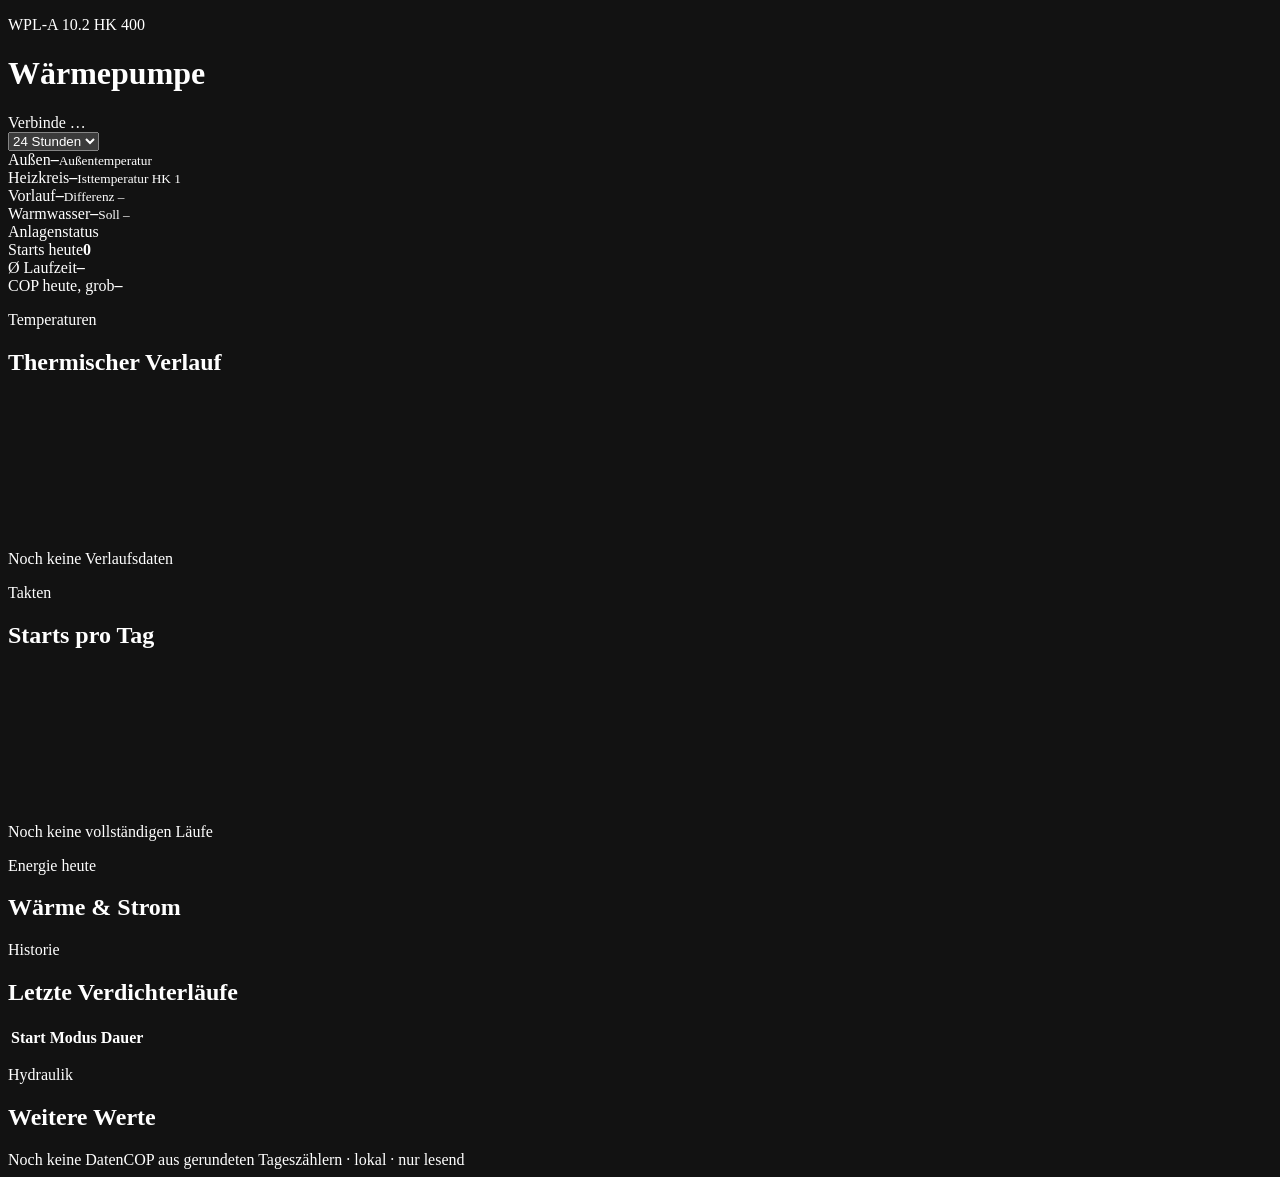
==== stiebel_monitor/static/index.html @ 8ae9d72a "Initial commit" ====
<!doctype html>
<html lang="de">
<head>
  <meta charset="utf-8">
  <meta name="viewport" content="width=device-width,initial-scale=1">
  <meta name="color-scheme" content="dark">
  <title>Wärmepumpe · Live</title>
  <link rel="stylesheet" href="/style.css">
</head>
<body>
  <header>
    <div>
      <p class="eyebrow">WPL-A 10.2 HK 400</p>
      <h1>Wärmepumpe</h1>
    </div>
    <div class="header-actions">
      <div id="connection" class="connection"><i></i><span>Verbinde …</span></div>
      <select id="range" aria-label="Zeitraum">
        <option value="6">6 Stunden</option>
        <option value="24" selected>24 Stunden</option>
        <option value="168">7 Tage</option>
        <option value="720">30 Tage</option>
      </select>
    </div>
  </header>

  <main>
    <section class="hero-grid">
      <article class="card hero-card"><span>Außen</span><strong id="outside">–</strong><small>Außentemperatur</small></article>
      <article class="card hero-card"><span>Heizkreis</span><strong id="room">–</strong><small>Isttemperatur HK 1</small></article>
      <article class="card hero-card"><span>Vorlauf</span><strong id="flow">–</strong><small id="delta">Differenz –</small></article>
      <article class="card hero-card accent"><span>Warmwasser</span><strong id="dhw">–</strong><small id="dhw-set">Soll –</small></article>
    </section>

    <section class="status-strip card">
      <div><span class="label">Anlagenstatus</span><div id="status-chips" class="chips"></div></div>
      <div class="metric"><span>Starts heute</span><strong id="starts-today">0</strong></div>
      <div class="metric"><span>Ø Laufzeit</span><strong id="average-runtime">–</strong></div>
      <div class="metric"><span>COP heute, grob</span><strong id="cop">–</strong></div>
    </section>

    <section class="chart-grid">
      <article class="card panel wide">
        <div class="panel-title"><div><p class="eyebrow">Temperaturen</p><h2>Thermischer Verlauf</h2></div><div id="temp-legend" class="legend"></div></div>
        <div class="chart-wrap"><canvas id="temperature-chart"></canvas><div id="temp-empty" class="empty">Noch keine Verlaufsdaten</div></div>
      </article>
      <article class="card panel">
        <div class="panel-title"><div><p class="eyebrow">Takten</p><h2>Starts pro Tag</h2></div></div>
        <div class="chart-wrap compact"><canvas id="starts-chart"></canvas><div id="starts-empty" class="empty">Noch keine vollständigen Läufe</div></div>
      </article>
      <article class="card panel">
        <div class="panel-title"><div><p class="eyebrow">Energie heute</p><h2>Wärme & Strom</h2></div></div>
        <div id="energy-cards" class="energy-grid"></div>
      </article>
    </section>

    <section class="bottom-grid">
      <article class="card panel">
        <div class="panel-title"><div><p class="eyebrow">Historie</p><h2>Letzte Verdichterläufe</h2></div></div>
        <div class="table-wrap"><table><thead><tr><th>Start</th><th>Modus</th><th>Dauer</th></tr></thead><tbody id="runs"></tbody></table></div>
      </article>
      <article class="card panel details">
        <div class="panel-title"><div><p class="eyebrow">Hydraulik</p><h2>Weitere Werte</h2></div></div>
        <dl id="details"></dl>
      </article>
    </section>
  </main>
  <footer><span id="updated">Noch keine Daten</span><span>COP aus gerundeten Tageszählern · lokal · nur lesend</span></footer>
  <script src="/app.js"></script>
</body>
</html>
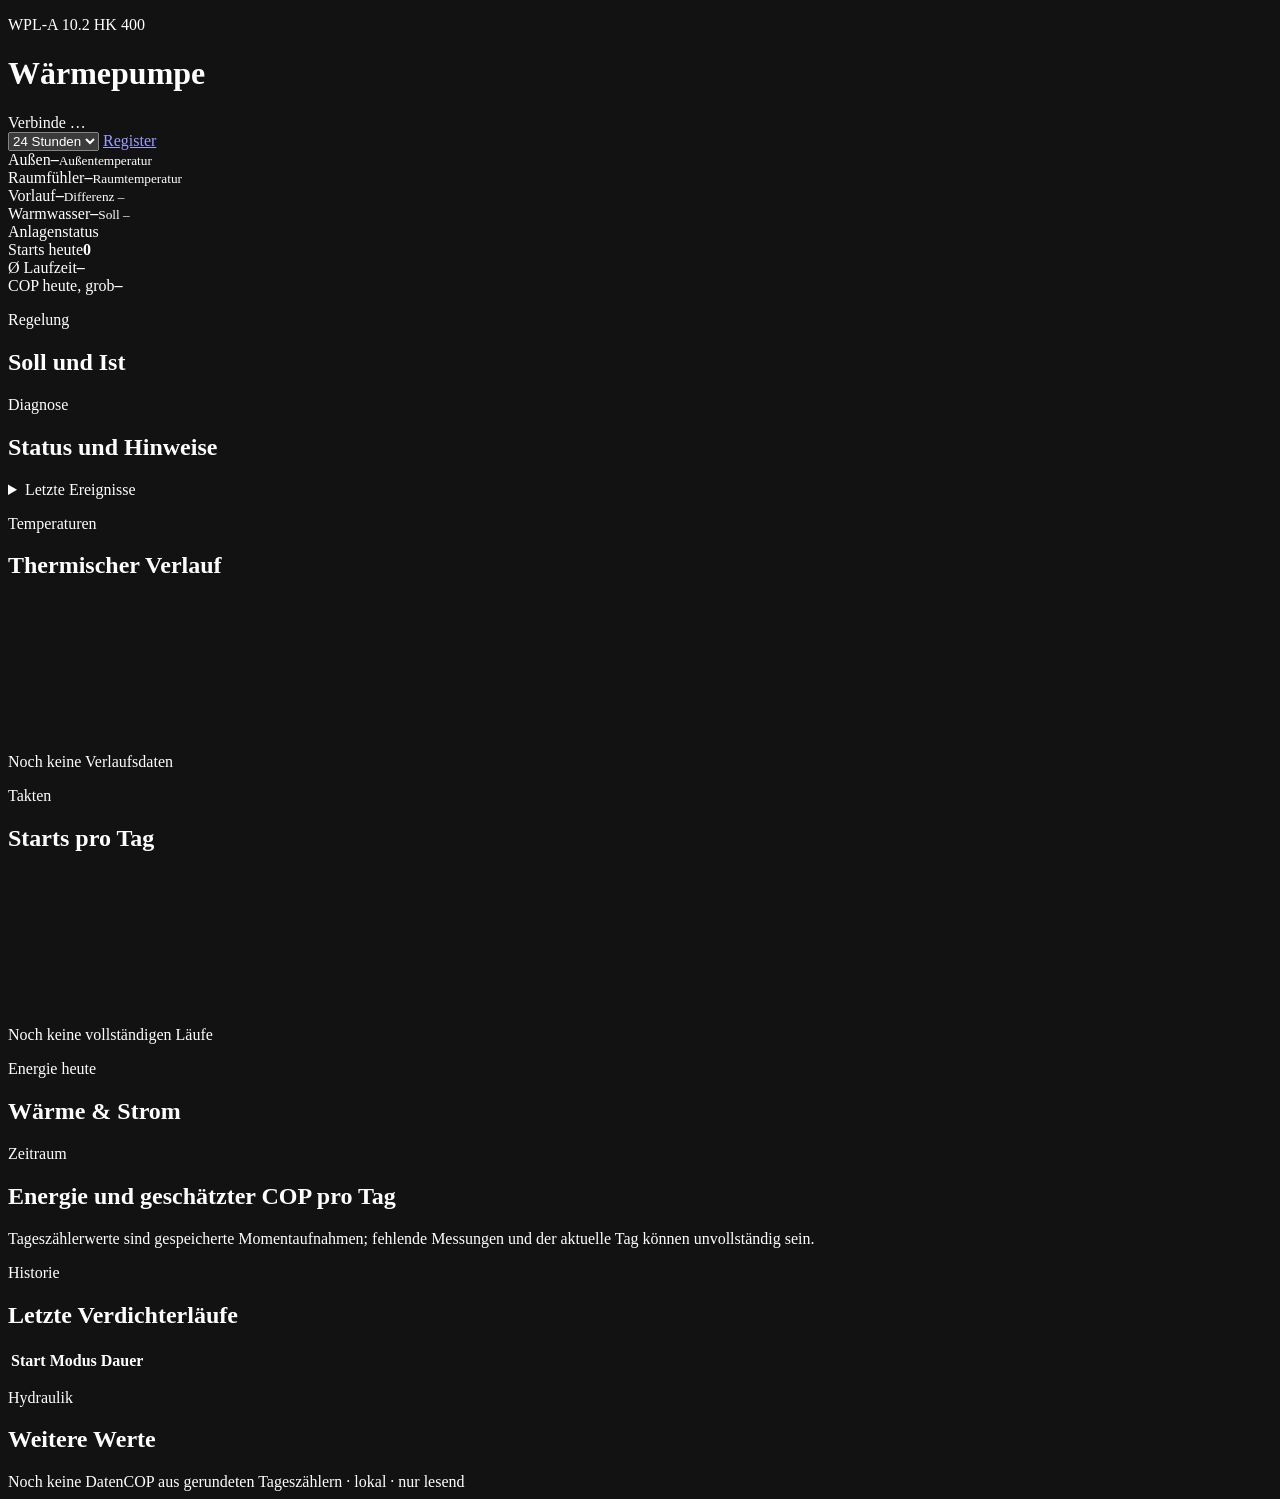
==== commit 24870157: "Expand dashboard diagnostics and register monitoring" ====
--- a/stiebel_monitor/static/index.html
+++ b/stiebel_monitor/static/index.html
@@ -21,13 +21,14 @@
         <option value="168">7 Tage</option>
         <option value="720">30 Tage</option>
       </select>
+      <a class="button-link" href="/registers">Register</a>
     </div>
   </header>
 
   <main>
     <section class="hero-grid">
-      <article class="card hero-card"><span>Außen</span><strong id="outside">–</strong><small>Außentemperatur</small></article>
-      <article class="card hero-card"><span>Heizkreis</span><strong id="room">–</strong><small>Isttemperatur HK 1</small></article>
+      <article class="card hero-card"><span>Außen</span><strong id="outside">–</strong><small id="outside-meta">Außentemperatur</small></article>
+      <article class="card hero-card"><span>Raumfühler</span><strong id="room">–</strong><small id="room-meta">Raumtemperatur</small></article>
       <article class="card hero-card"><span>Vorlauf</span><strong id="flow">–</strong><small id="delta">Differenz –</small></article>
       <article class="card hero-card accent"><span>Warmwasser</span><strong id="dhw">–</strong><small id="dhw-set">Soll –</small></article>
     </section>
@@ -39,18 +40,34 @@
       <div class="metric"><span>COP heute, grob</span><strong id="cop">–</strong></div>
     </section>
 
+    <section class="card panel diagnostics">
+      <div class="panel-title"><div><p class="eyebrow">Regelung</p><h2>Soll und Ist</h2></div></div>
+      <div id="targets" class="target-grid"></div>
+    </section>
+    <section class="card panel alerts">
+      <div class="panel-title"><div><p class="eyebrow">Diagnose</p><h2>Status und Hinweise</h2></div></div>
+      <div id="alerts-list" class="alerts-list"></div>
+      <details class="event-history"><summary>Letzte Ereignisse</summary><div id="events-list" class="alerts-list"></div></details>
+    </section>
+
     <section class="chart-grid">
       <article class="card panel wide">
         <div class="panel-title"><div><p class="eyebrow">Temperaturen</p><h2>Thermischer Verlauf</h2></div><div id="temp-legend" class="legend"></div></div>
-        <div class="chart-wrap"><canvas id="temperature-chart"></canvas><div id="temp-empty" class="empty">Noch keine Verlaufsdaten</div></div>
+        <div class="chart-wrap"><canvas id="temperature-chart"></canvas><div id="temp-empty" class="empty">Noch keine Verlaufsdaten</div><div id="temp-tooltip" class="chart-tooltip" role="status" aria-live="polite"></div></div>
       </article>
       <article class="card panel">
         <div class="panel-title"><div><p class="eyebrow">Takten</p><h2>Starts pro Tag</h2></div></div>
         <div class="chart-wrap compact"><canvas id="starts-chart"></canvas><div id="starts-empty" class="empty">Noch keine vollständigen Läufe</div></div>
+        <div id="cycling-summary" class="cycling-summary"></div>
       </article>
       <article class="card panel">
         <div class="panel-title"><div><p class="eyebrow">Energie heute</p><h2>Wärme & Strom</h2></div></div>
         <div id="energy-cards" class="energy-grid"></div>
+      </article>
+      <article class="card panel wide">
+        <div class="panel-title"><div><p class="eyebrow">Zeitraum</p><h2>Energie und geschätzter COP pro Tag</h2></div></div>
+        <div id="energy-history" class="history-grid"></div>
+        <p class="chart-note">Tageszählerwerte sind gespeicherte Momentaufnahmen; fehlende Messungen und der aktuelle Tag können unvollständig sein.</p>
       </article>
     </section>
 
@@ -66,6 +83,6 @@
     </section>
   </main>
   <footer><span id="updated">Noch keine Daten</span><span>COP aus gerundeten Tageszählern · lokal · nur lesend</span></footer>
-  <script src="/app.js"></script>
+  <script type="module" src="/app.js"></script>
 </body>
 </html>
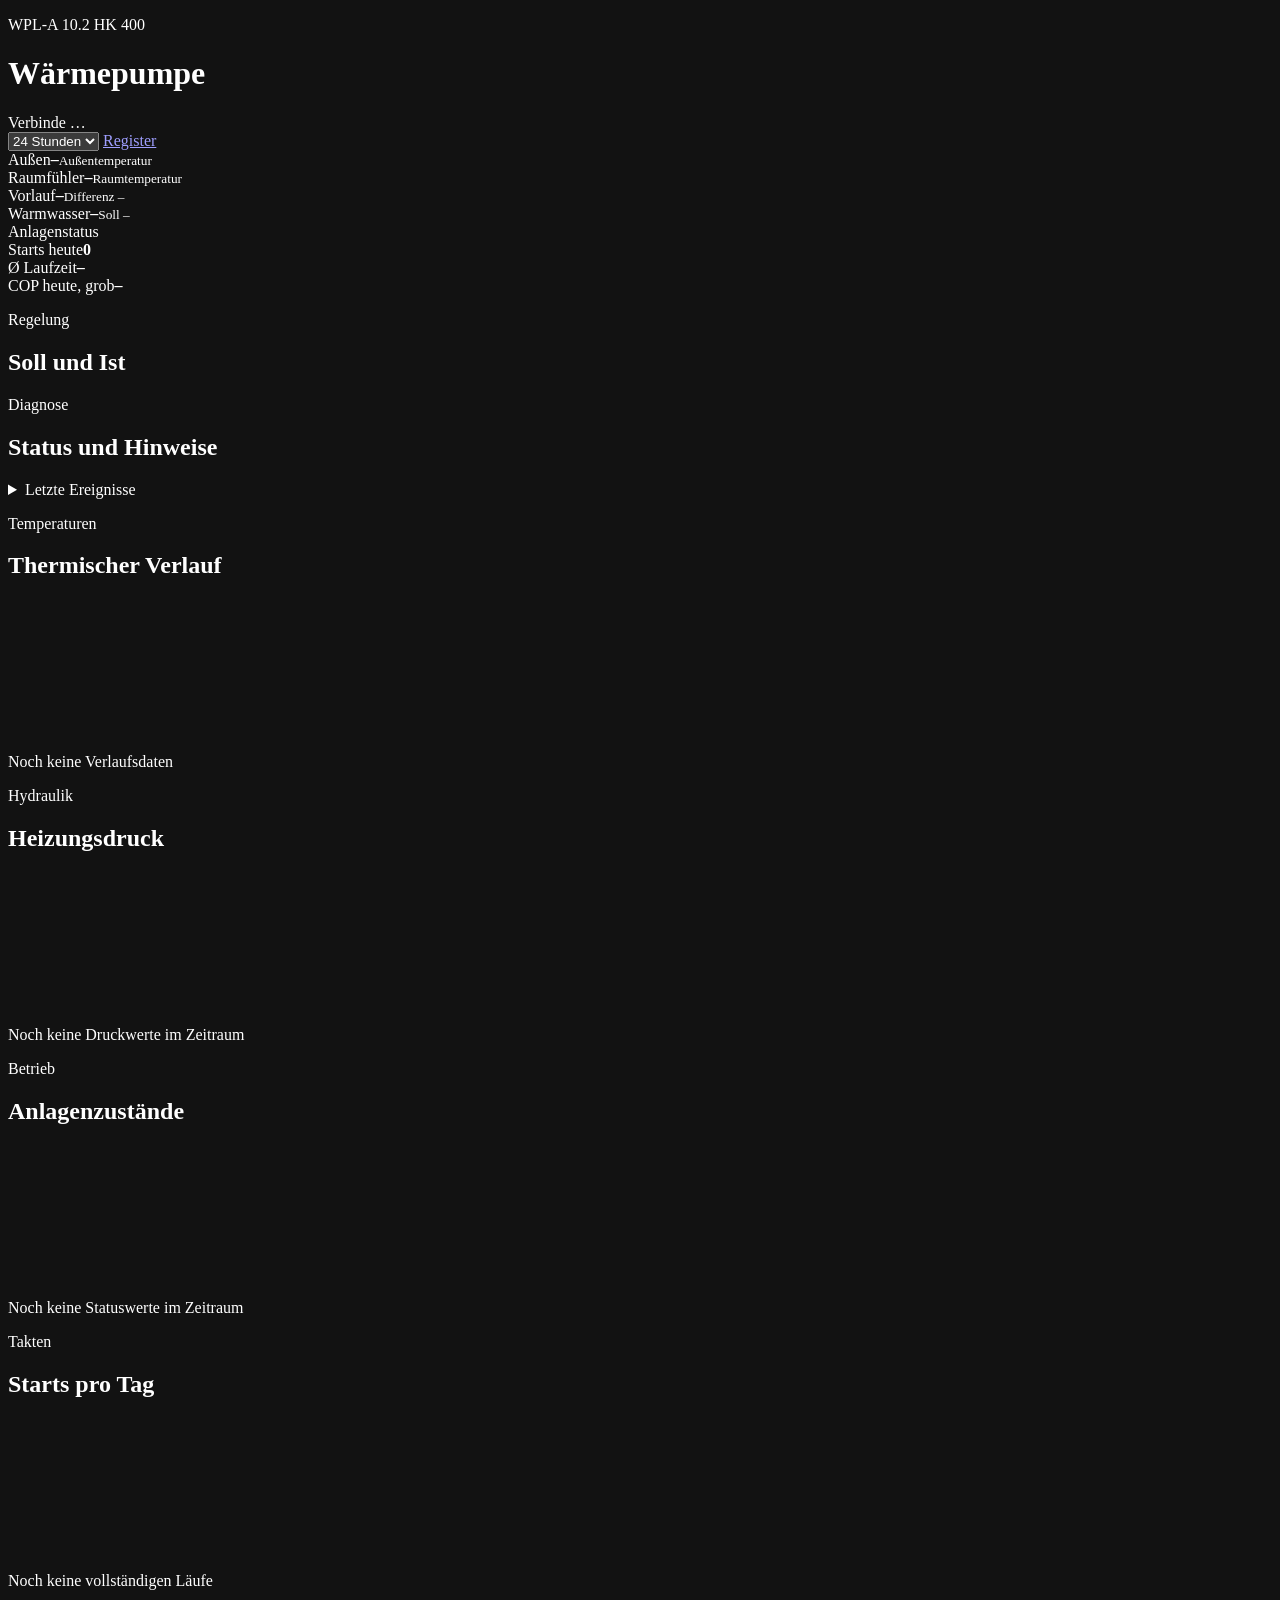
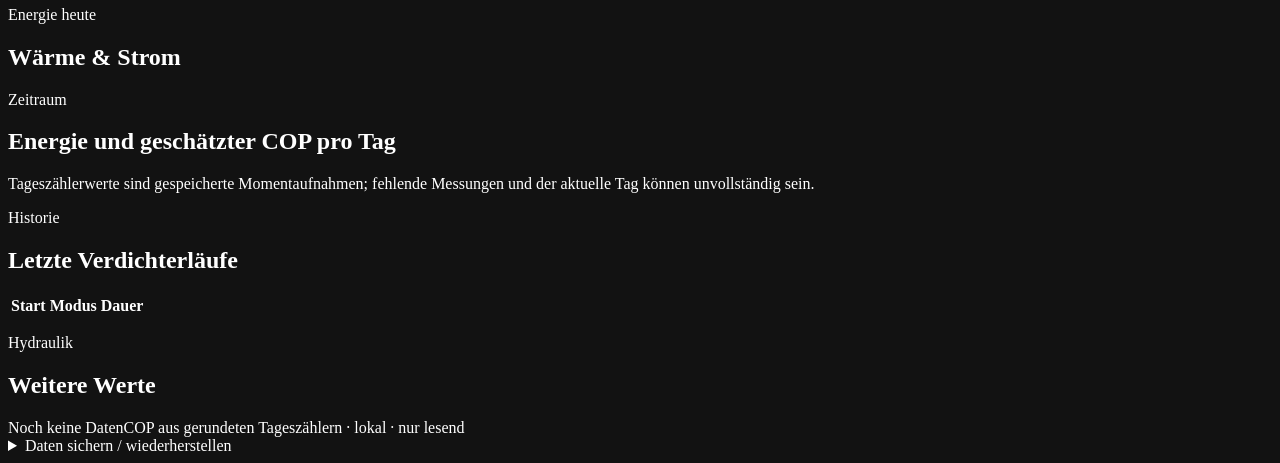
==== commit 5de14f74: "Add dashboard backup and installable offline PWA" ====
--- a/stiebel_monitor/static/index.html
+++ b/stiebel_monitor/static/index.html
@@ -4,6 +4,10 @@
   <meta charset="utf-8">
   <meta name="viewport" content="width=device-width,initial-scale=1">
   <meta name="color-scheme" content="dark">
+  <meta name="theme-color" content="#101415">
+  <link rel="manifest" href="/manifest.webmanifest">
+  <link rel="icon" href="/icon.svg" type="image/svg+xml">
+  <link rel="apple-touch-icon" href="/icon-192.png">
   <title>Wärmepumpe · Live</title>
   <link rel="stylesheet" href="/style.css">
 </head>
@@ -21,6 +25,7 @@
         <option value="168">7 Tage</option>
         <option value="720">30 Tage</option>
       </select>
+      <button id="install-app" class="install-pwa" type="button" hidden>App installieren</button>
       <a class="button-link" href="/registers">Register</a>
     </div>
   </header>
@@ -55,6 +60,14 @@
         <div class="panel-title"><div><p class="eyebrow">Temperaturen</p><h2>Thermischer Verlauf</h2></div><div id="temp-legend" class="legend"></div></div>
         <div class="chart-wrap"><canvas id="temperature-chart"></canvas><div id="temp-empty" class="empty">Noch keine Verlaufsdaten</div><div id="temp-tooltip" class="chart-tooltip" role="status" aria-live="polite"></div></div>
       </article>
+      <article class="card panel wide">
+        <div class="panel-title"><div><p class="eyebrow">Hydraulik</p><h2>Heizungsdruck</h2></div><div id="pressure-legend" class="legend"></div></div>
+        <div class="chart-wrap"><canvas id="pressure-chart"></canvas><div id="pressure-empty" class="empty">Noch keine Druckwerte im Zeitraum</div><div id="pressure-tooltip" class="chart-tooltip" role="status" aria-live="polite"></div></div>
+      </article>
+      <article class="card panel wide">
+        <div class="panel-title"><div><p class="eyebrow">Betrieb</p><h2>Anlagenzustände</h2></div></div>
+        <div class="chart-wrap compact"><canvas id="states-chart"></canvas><div id="states-empty" class="empty">Noch keine Statuswerte im Zeitraum</div></div>
+      </article>
       <article class="card panel">
         <div class="panel-title"><div><p class="eyebrow">Takten</p><h2>Starts pro Tag</h2></div></div>
         <div class="chart-wrap compact"><canvas id="starts-chart"></canvas><div id="starts-empty" class="empty">Noch keine vollständigen Läufe</div></div>
@@ -82,7 +95,20 @@
       </article>
     </section>
   </main>
-  <footer><span id="updated">Noch keine Daten</span><span>COP aus gerundeten Tageszählern · lokal · nur lesend</span></footer>
+  <footer><span id="updated">Noch keine Daten</span><span>COP aus gerundeten Tageszählern · lokal · nur lesend</span>
+    <details class="backup-tools">
+      <summary>Daten sichern / wiederherstellen</summary>
+      <p>Exportiert oder importiert die komplette SQLite-Datenbank.</p>
+      <a class="button-link" href="/api/backup">Datenbank herunterladen</a>
+      <form id="backup-import-form">
+        <label for="backup-file">Sicherungsdatei auswählen</label>
+        <input id="backup-file" type="file" accept=".sqlite3,.sqlite,.db,application/vnd.sqlite3,application/octet-stream" required>
+        <button id="backup-import-button" type="submit">Sicherung importieren</button>
+      </form>
+      <small id="backup-status" role="status">Beim Import werden alle aktuell gespeicherten Daten ersetzt.</small>
+    </details>
+  </footer>
+  <script src="/pwa.js"></script>
   <script type="module" src="/app.js"></script>
 </body>
 </html>
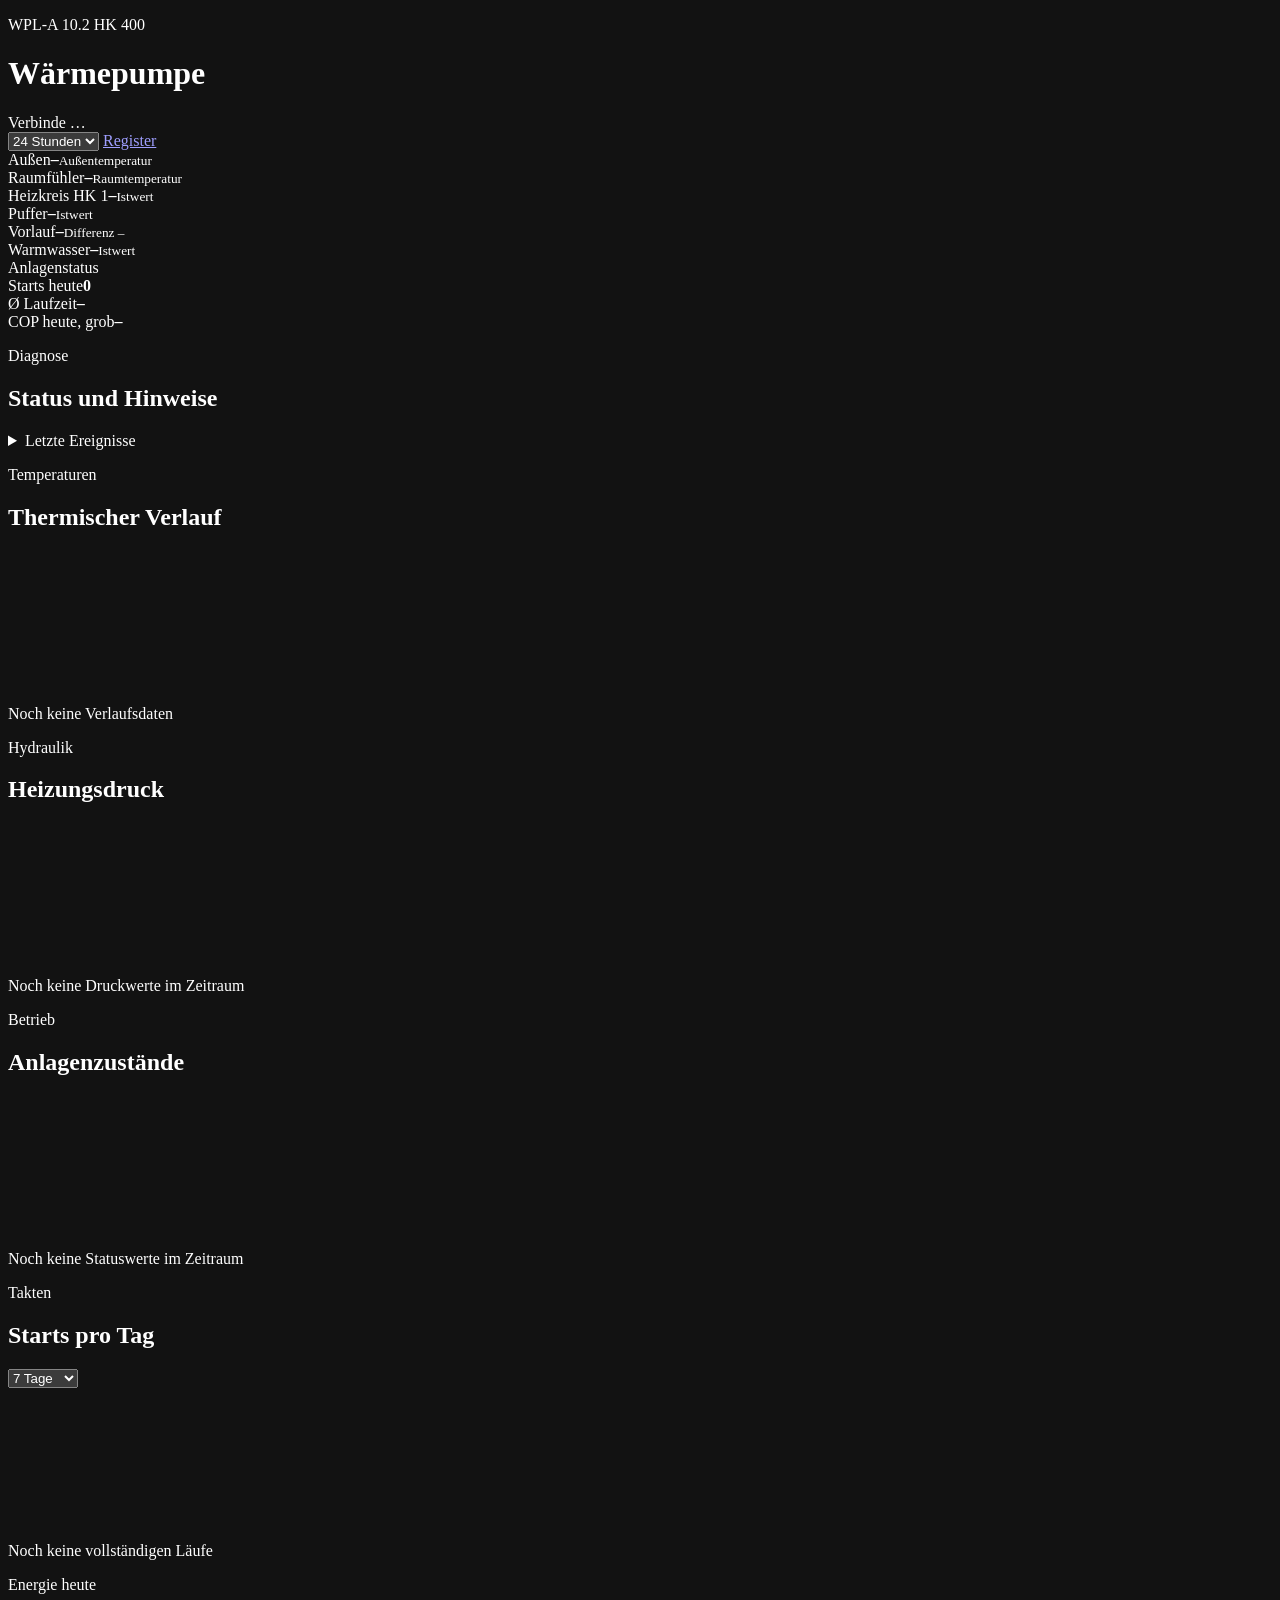
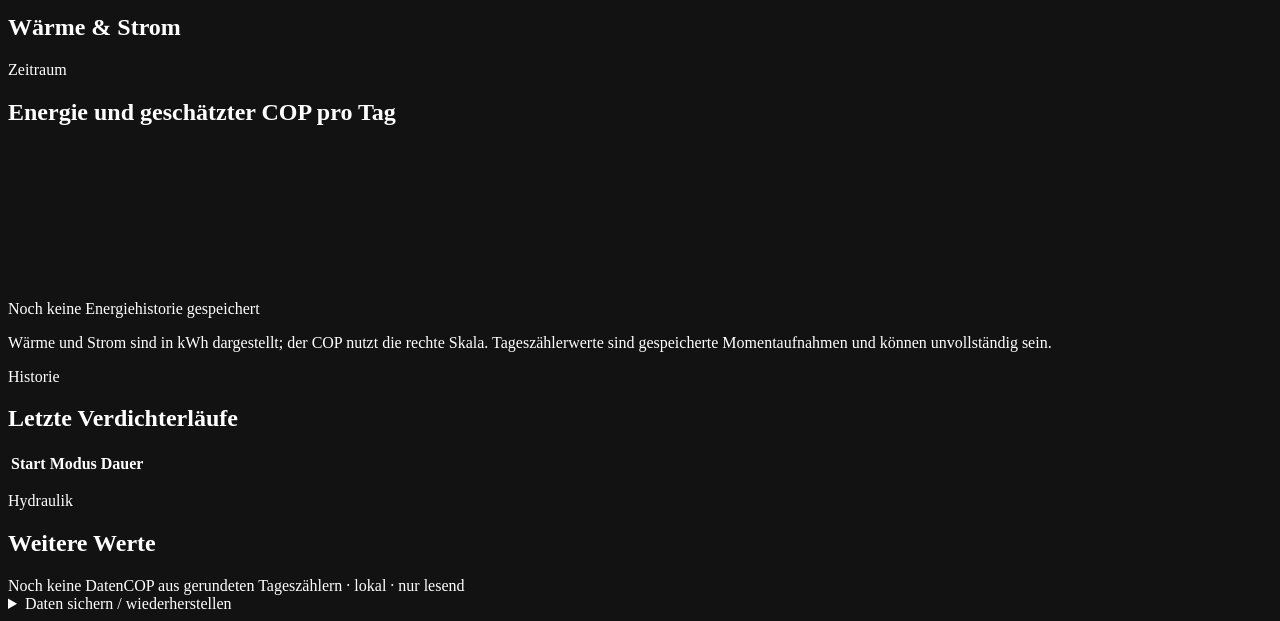
==== commit 2d7dac80: "Improve dashboard metrics and history charts" ====
--- a/stiebel_monitor/static/index.html
+++ b/stiebel_monitor/static/index.html
@@ -5,7 +5,6 @@
   <meta name="viewport" content="width=device-width,initial-scale=1">
   <meta name="color-scheme" content="dark">
   <meta name="theme-color" content="#101415">
-  <link rel="manifest" href="/manifest.webmanifest">
   <link rel="icon" href="/icon.svg" type="image/svg+xml">
   <link rel="apple-touch-icon" href="/icon-192.png">
   <title>Wärmepumpe · Live</title>
@@ -25,7 +24,6 @@
         <option value="168">7 Tage</option>
         <option value="720">30 Tage</option>
       </select>
-      <button id="install-app" class="install-pwa" type="button" hidden>App installieren</button>
       <a class="button-link" href="/registers">Register</a>
     </div>
   </header>
@@ -34,8 +32,10 @@
     <section class="hero-grid">
       <article class="card hero-card"><span>Außen</span><strong id="outside">–</strong><small id="outside-meta">Außentemperatur</small></article>
       <article class="card hero-card"><span>Raumfühler</span><strong id="room">–</strong><small id="room-meta">Raumtemperatur</small></article>
+      <article class="card hero-card"><span>Heizkreis HK 1</span><strong id="heating-circuit">–</strong><small id="heating-circuit-meta">Istwert</small></article>
+      <article class="card hero-card"><span>Puffer</span><strong id="buffer">–</strong><small id="buffer-meta">Istwert</small></article>
       <article class="card hero-card"><span>Vorlauf</span><strong id="flow">–</strong><small id="delta">Differenz –</small></article>
-      <article class="card hero-card accent"><span>Warmwasser</span><strong id="dhw">–</strong><small id="dhw-set">Soll –</small></article>
+      <article class="card hero-card accent"><span>Warmwasser</span><strong id="dhw">–</strong><small id="dhw-meta">Istwert</small></article>
     </section>
 
     <section class="status-strip card">
@@ -45,10 +45,6 @@
       <div class="metric"><span>COP heute, grob</span><strong id="cop">–</strong></div>
     </section>
 
-    <section class="card panel diagnostics">
-      <div class="panel-title"><div><p class="eyebrow">Regelung</p><h2>Soll und Ist</h2></div></div>
-      <div id="targets" class="target-grid"></div>
-    </section>
     <section class="card panel alerts">
       <div class="panel-title"><div><p class="eyebrow">Diagnose</p><h2>Status und Hinweise</h2></div></div>
       <div id="alerts-list" class="alerts-list"></div>
@@ -69,7 +65,7 @@
         <div class="chart-wrap compact"><canvas id="states-chart"></canvas><div id="states-empty" class="empty">Noch keine Statuswerte im Zeitraum</div></div>
       </article>
       <article class="card panel">
-        <div class="panel-title"><div><p class="eyebrow">Takten</p><h2>Starts pro Tag</h2></div></div>
+        <div class="panel-title"><div><p class="eyebrow">Takten</p><h2>Starts pro Tag</h2></div><select id="starts-range" aria-label="Zeitraum Starts pro Tag"><option value="7" selected>7 Tage</option><option value="14">14 Tage</option><option value="30">30 Tage</option><option value="90">90 Tage</option></select></div>
         <div class="chart-wrap compact"><canvas id="starts-chart"></canvas><div id="starts-empty" class="empty">Noch keine vollständigen Läufe</div></div>
         <div id="cycling-summary" class="cycling-summary"></div>
       </article>
@@ -79,8 +75,9 @@
       </article>
       <article class="card panel wide">
         <div class="panel-title"><div><p class="eyebrow">Zeitraum</p><h2>Energie und geschätzter COP pro Tag</h2></div></div>
-        <div id="energy-history" class="history-grid"></div>
-        <p class="chart-note">Tageszählerwerte sind gespeicherte Momentaufnahmen; fehlende Messungen und der aktuelle Tag können unvollständig sein.</p>
+        <div id="energy-history-legend" class="legend"></div>
+        <div class="chart-wrap energy-chart-wrap"><canvas id="energy-history-chart"></canvas><div id="energy-history-empty" class="empty">Noch keine Energiehistorie gespeichert</div><div id="energy-history-tooltip" class="chart-tooltip" role="status" aria-live="polite"></div></div>
+        <p class="chart-note">Wärme und Strom sind in kWh dargestellt; der COP nutzt die rechte Skala. Tageszählerwerte sind gespeicherte Momentaufnahmen und können unvollständig sein.</p>
       </article>
     </section>
 
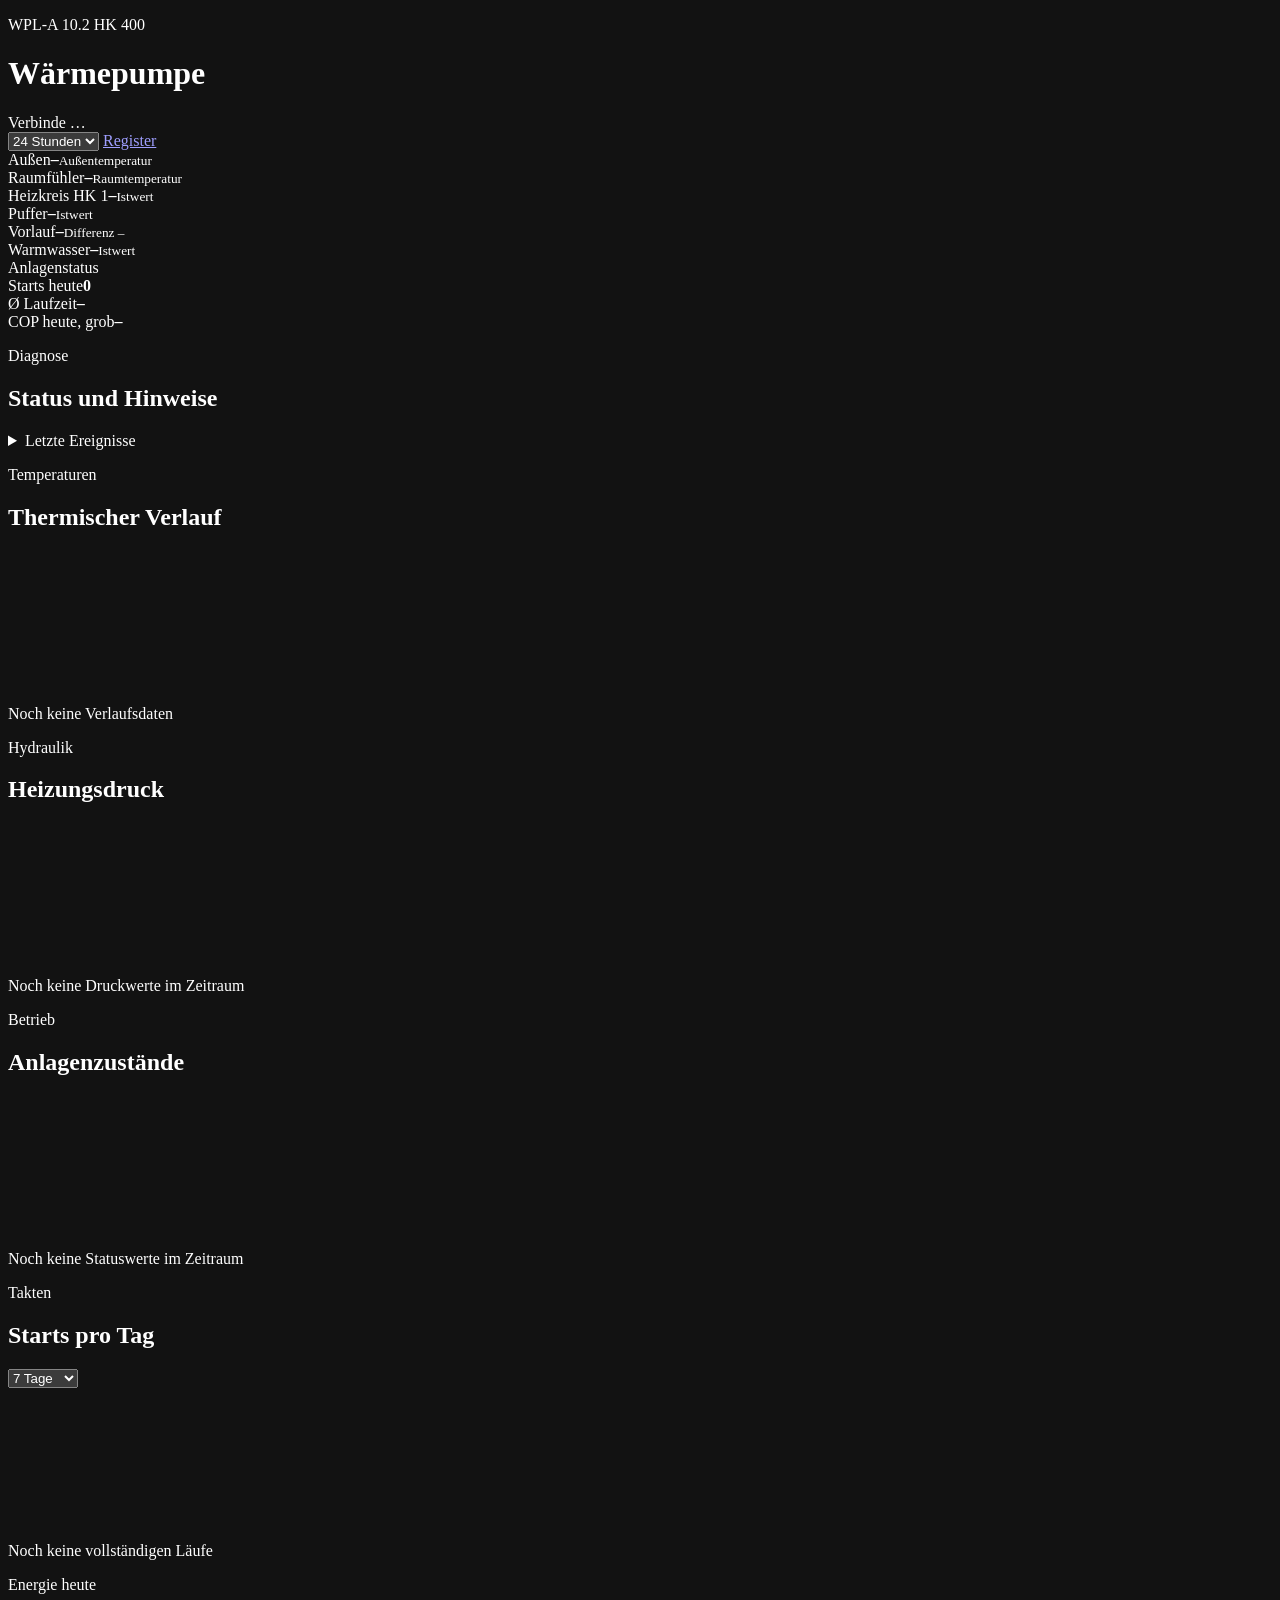
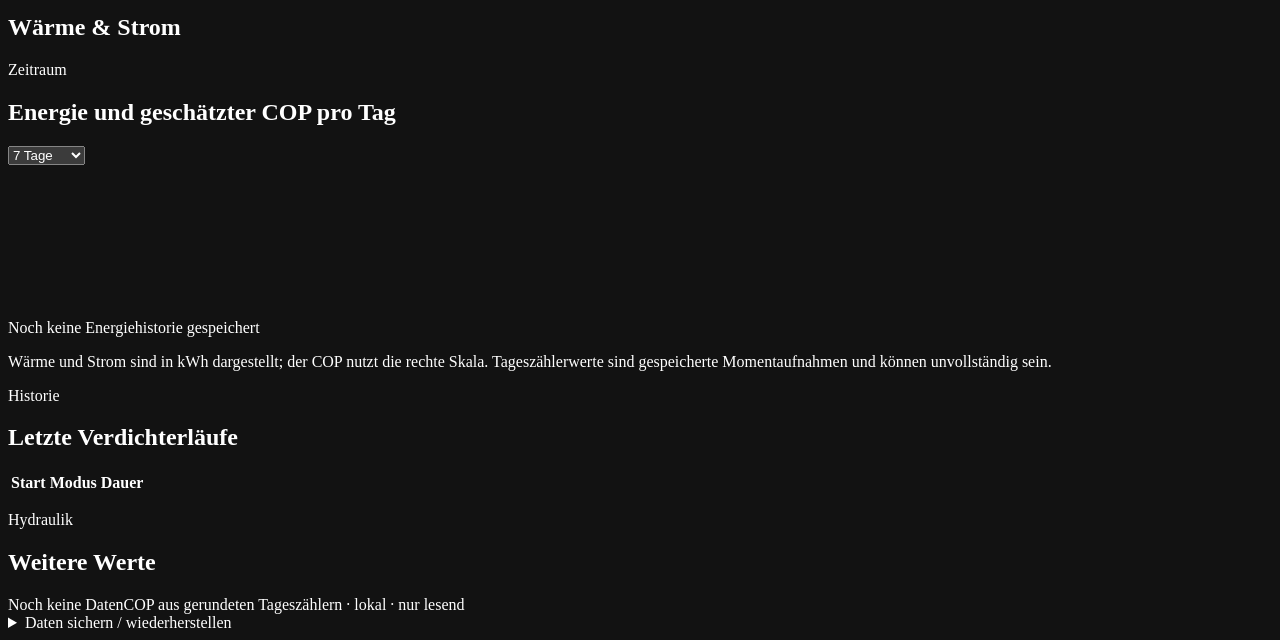
==== commit 0b805a70: "Add independent energy chart controls" ====
--- a/stiebel_monitor/static/index.html
+++ b/stiebel_monitor/static/index.html
@@ -74,7 +74,7 @@
         <div id="energy-cards" class="energy-grid"></div>
       </article>
       <article class="card panel wide">
-        <div class="panel-title"><div><p class="eyebrow">Zeitraum</p><h2>Energie und geschätzter COP pro Tag</h2></div></div>
+        <div class="panel-title"><div><p class="eyebrow">Zeitraum</p><h2>Energie und geschätzter COP pro Tag</h2></div><select id="energy-range" aria-label="Zeitraum Energie und COP"><option value="7" selected>7 Tage</option><option value="14">14 Tage</option><option value="30">30 Tage</option><option value="90">90 Tage</option><option value="365">365 Tage</option></select></div>
         <div id="energy-history-legend" class="legend"></div>
         <div class="chart-wrap energy-chart-wrap"><canvas id="energy-history-chart"></canvas><div id="energy-history-empty" class="empty">Noch keine Energiehistorie gespeichert</div><div id="energy-history-tooltip" class="chart-tooltip" role="status" aria-live="polite"></div></div>
         <p class="chart-note">Wärme und Strom sind in kWh dargestellt; der COP nutzt die rechte Skala. Tageszählerwerte sind gespeicherte Momentaufnahmen und können unvollständig sein.</p>
